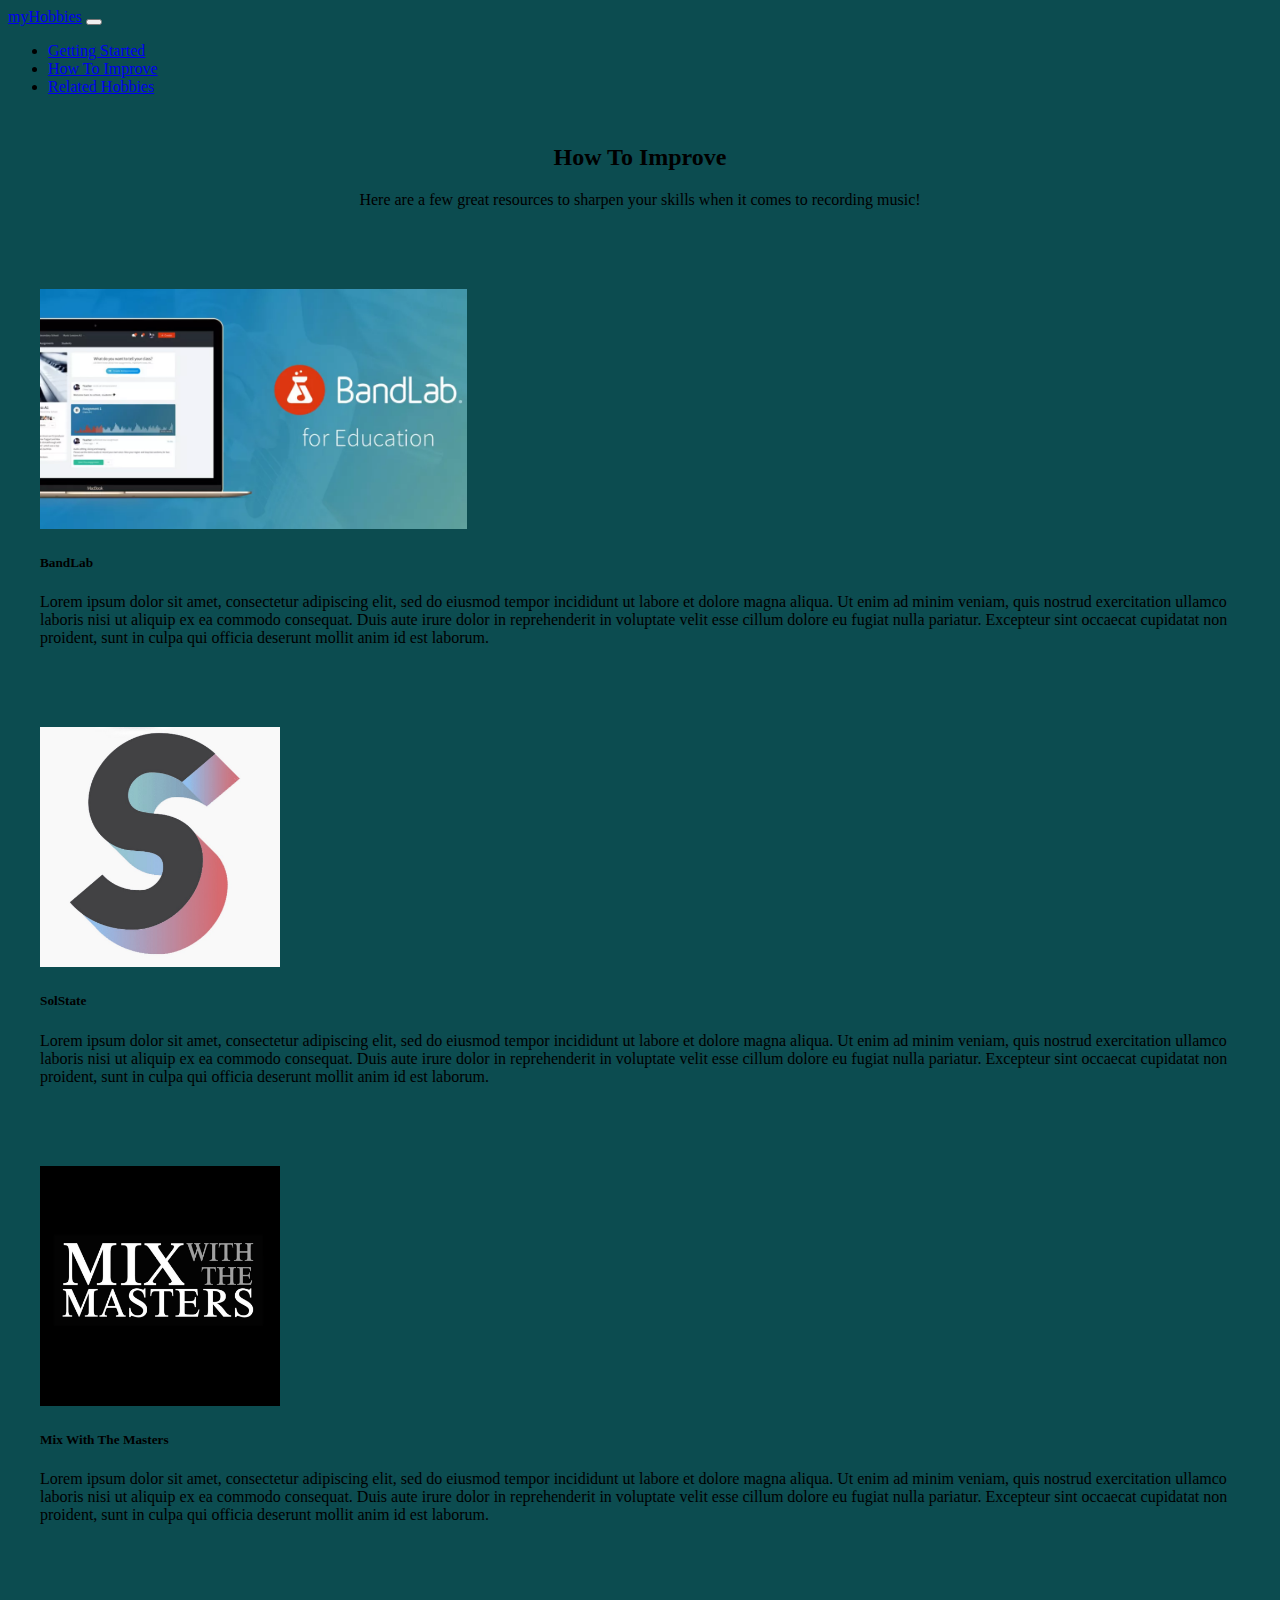
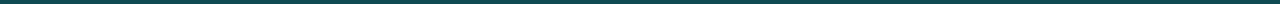
==== improvement.html @ d6bf1659 "Full Prototype W/ QA" ====
<!doctype html>
<html lang="en" class="test">
  <head>
    <!-- Required meta tags -->
    <meta charset="utf-8">
    <meta name="viewport" content="width=device-width, initial-scale=1">

    <!-- Bootstrap CSS -->
    <link href="https://cdn.jsdelivr.net/npm/bootstrap@5.1.3/dist/css/bootstrap.min.css" rel="stylesheet" integrity="sha384-1BmE4kWBq78iYhFldvKuhfTAU6auU8tT94WrHftjDbrCEXSU1oBoqyl2QvZ6jIW3" crossorigin="anonymous">
    <link href="style.css" rel="stylesheet">
    <title>Improvement</title>
  </head>
  <body>
    <nav class="navbar navbar-expand-lg navbar-dark bg-dark">
      <div class="container-fluid">
        <a class="navbar-brand" href="index.html">myHobbies</a>
        <button class="navbar-toggler" type="button" data-bs-toggle="collapse" data-bs-target="#navbarNav" aria-controls="navbarNav" aria-expanded="false" aria-label="Toggle navigation">
          <span class="navbar-toggler-icon"></span>
        </button>
        <div class="collapse navbar-collapse" id="navbarNav">
          <ul class="navbar-nav">
            <li class="nav-item">
              <a class="nav-link" aria-current="page" href="index.html">Getting Started</a>
            </li>
            <li class="nav-item">
              <a class="nav-link active" href="improvement.html">How To Improve</a>
            </li>
            <li class="nav-item">
              <a class="nav-link" href="related-hobbies.html">Related Hobbies</a>
            </li>
          </ul>
        </div>
      </div>
    </nav>
    <div class="main-content">
    <h2>How To Improve</h2>
    <p>Here are a few great resources to sharpen your skills when it comes to recording music!</p>
    </div>

    <div class="row card-margin">
      <div class="col-lg">
        <div class="card h-100">
          <img class="card-img-top" src="bandLab.webp" alt="Card image cap">
          <div class="card-body">
            <h5 class="card-title">BandLab</h5>
            <p class="card-text">Lorem ipsum dolor sit amet, consectetur adipiscing elit, sed do eiusmod tempor incididunt ut labore et dolore magna aliqua. Ut enim ad minim veniam, quis nostrud exercitation ullamco laboris nisi ut aliquip ex ea commodo consequat. Duis aute irure dolor in reprehenderit in voluptate velit esse cillum dolore eu fugiat nulla pariatur. Excepteur sint occaecat cupidatat non proident, sunt in culpa qui officia deserunt mollit anim id est laborum.</p>
          </div>
        </div>
      </div>
      <div class="col-lg">
        <div class="card h-100">
          <img class="card-img-top" src="solstate.jpeg" alt="Card image cap">
          <div class="card-body">
            <h5 class="card-title">SolState</h5>
            <p class="card-text">Lorem ipsum dolor sit amet, consectetur adipiscing elit, sed do eiusmod tempor incididunt ut labore et dolore magna aliqua. Ut enim ad minim veniam, quis nostrud exercitation ullamco laboris nisi ut aliquip ex ea commodo consequat. Duis aute irure dolor in reprehenderit in voluptate velit esse cillum dolore eu fugiat nulla pariatur. Excepteur sint occaecat cupidatat non proident, sunt in culpa qui officia deserunt mollit anim id est laborum.</p>
          </div>
        </div>
      </div>
      <div class="col-lg">
        <div class="card h-100">
          <img class="card-img-top" src="mixwmasters.jpeg" alt="Card image cap">
          <div class="card-body">
            <h5 class="card-title">Mix With The Masters</h5>
            <p class="card-text">Lorem ipsum dolor sit amet, consectetur adipiscing elit, sed do eiusmod tempor incididunt ut labore et dolore magna aliqua. Ut enim ad minim veniam, quis nostrud exercitation ullamco laboris nisi ut aliquip ex ea commodo consequat. Duis aute irure dolor in reprehenderit in voluptate velit esse cillum dolore eu fugiat nulla pariatur. Excepteur sint occaecat cupidatat non proident, sunt in culpa qui officia deserunt mollit anim id est laborum.</p>
          </div>
        </div>
      </div>
    </div>
  </div>

  </body>
  
  </html>
---- style.css ----
.main-body {
  margin: 100px;
}

body, html {
  height: 100%;
}

/* The hero image */
.hero-image {
/* Use "linear-gradient" to add a darken background effect to the image (photographer.jpg). This will make the text easier to read */
background-image: linear-gradient(rgba(0, 0, 0, 0.5), rgba(0, 0, 0, 0.5)), url("images/mic-stock.webp");

/* Set a specific height */
height: 50%;

/* Position and center the image to scale nicely on all screens */
background-position: center;
background-repeat: no-repeat;
background-size: cover;
position: relative;
}

/* Place text in the middle of the image */
.hero-text {
text-align: center;
position: absolute;
top: 50%;
left: 50%;
transform: translate(-50%, -50%);
color: white;
}

.main-content {
text-align: center;
margin-top: 3rem;
margin-bottom: 3rem;
}

.paragraph {
  margin-top: 1.5rem;
  margin-bottom: 7rem;
}

.card-layout {
  margin: auto; 
}

.card-img-top {
  max-height: 10rem;
}

.test {
  background-color: #0c4c50;
}

.card-margin {
  margin: 2rem;
  
}

.col-lg {
  display: flex;
  flex: .5 0 0%;
  
  justify-content: space-evenly;  
}

p {
  margin-bottom: 5rem;
}

img {
  min-height: 15rem;
}
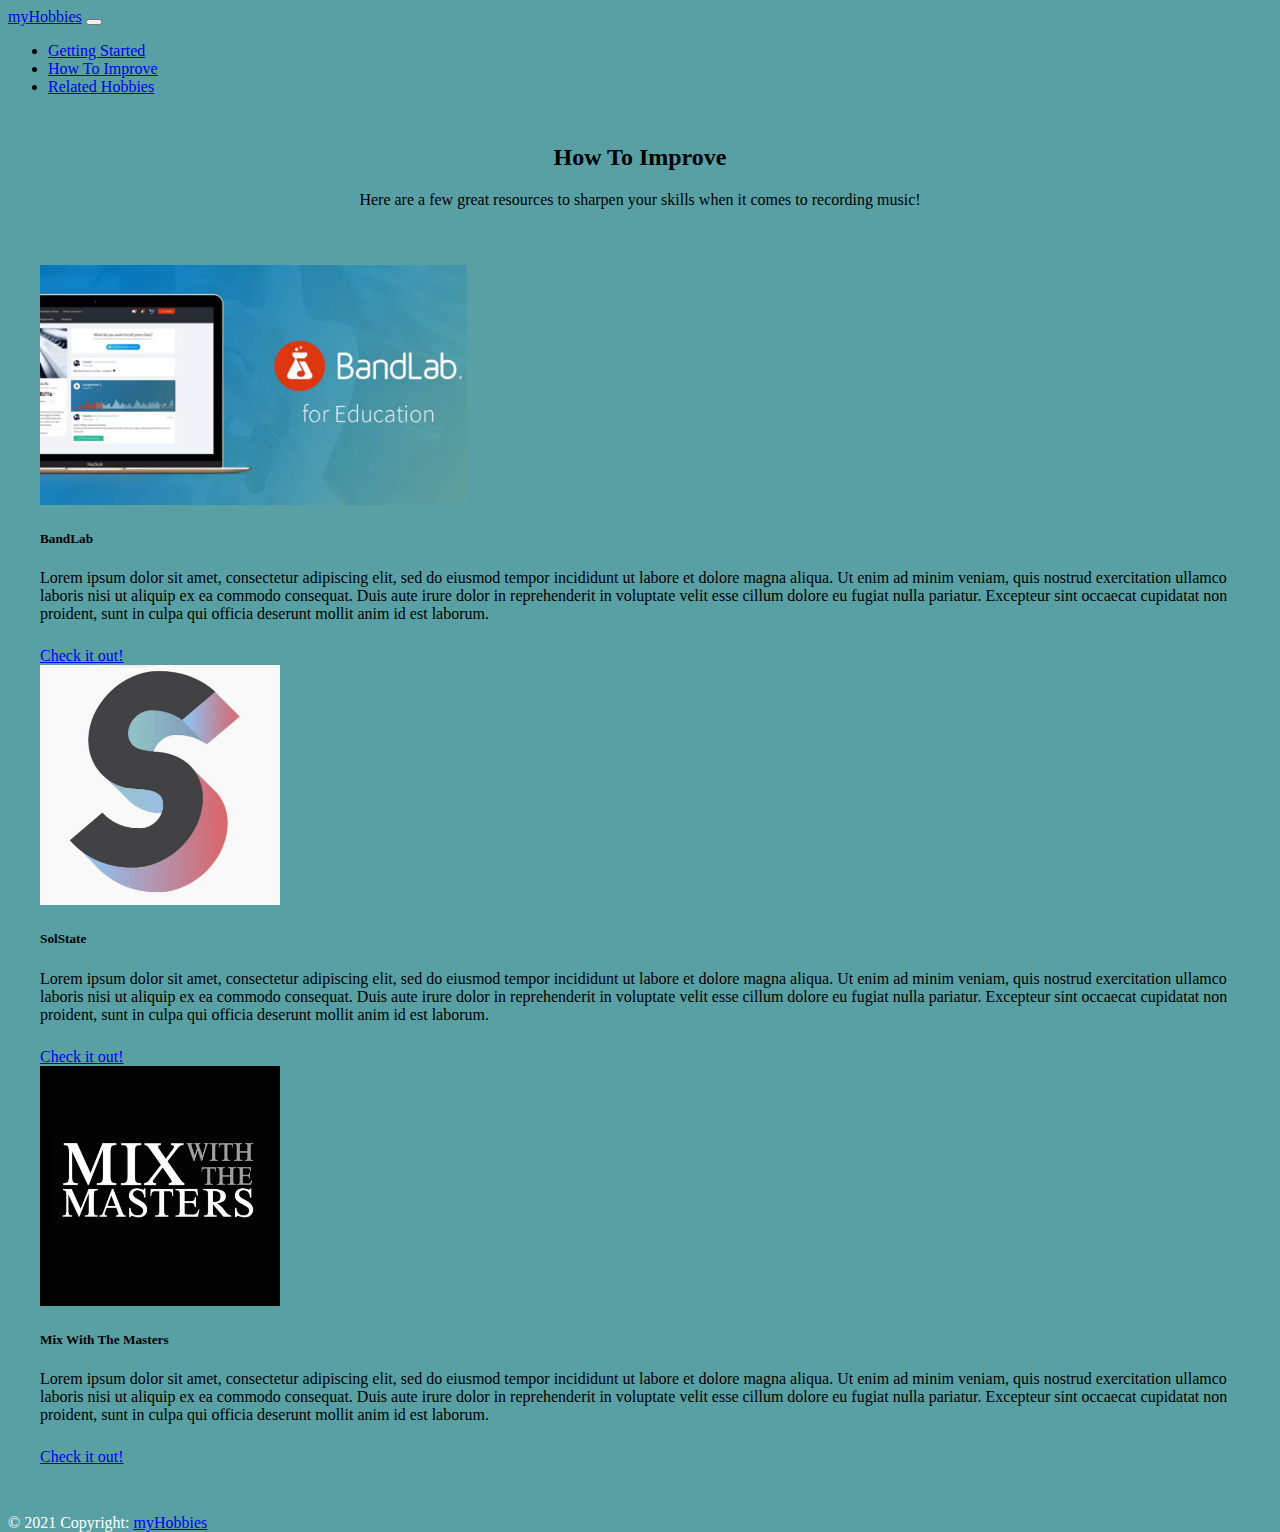
==== commit 433a8784: "Ready to release" ====
--- a/improvement.html
+++ b/improvement.html
@@ -1,6 +1,28 @@
 <!doctype html>
 <html lang="en" class="test">
   <head>
+
+    <!-- Hotjar Tracking Code for https://aidanpwrs.github.io/UX-UI-HOMEWORK21/ -->
+<script>
+  (function(h,o,t,j,a,r){
+      h.hj=h.hj||function(){(h.hj.q=h.hj.q||[]).push(arguments)};
+      h._hjSettings={hjid:2714266,hjsv:6};
+      a=o.getElementsByTagName('head')[0];
+      r=o.createElement('script');r.async=1;
+      r.src=t+h._hjSettings.hjid+j+h._hjSettings.hjsv;
+      a.appendChild(r);
+  })(window,document,'https://static.hotjar.com/c/hotjar-','.js?sv=');
+</script>
+<!-- Global site tag (gtag.js) - Google Analytics -->
+<script async src="https://www.googletagmanager.com/gtag/js?id=G-MSE5NW1187"></script>
+<script>
+  window.dataLayer = window.dataLayer || [];
+  function gtag(){dataLayer.push(arguments);}
+  gtag('js', new Date());
+
+  gtag('config', 'G-MSE5NW1187');
+</script>
+
     <!-- Required meta tags -->
     <meta charset="utf-8">
     <meta name="viewport" content="width=device-width, initial-scale=1">
@@ -44,6 +66,7 @@
           <div class="card-body">
             <h5 class="card-title">BandLab</h5>
             <p class="card-text">Lorem ipsum dolor sit amet, consectetur adipiscing elit, sed do eiusmod tempor incididunt ut labore et dolore magna aliqua. Ut enim ad minim veniam, quis nostrud exercitation ullamco laboris nisi ut aliquip ex ea commodo consequat. Duis aute irure dolor in reprehenderit in voluptate velit esse cillum dolore eu fugiat nulla pariatur. Excepteur sint occaecat cupidatat non proident, sunt in culpa qui officia deserunt mollit anim id est laborum.</p>
+            <a class="btn btn-primary btn-main" href="https://bandlab.com" role="button">Check it out!</a>
           </div>
         </div>
       </div>
@@ -53,6 +76,7 @@
           <div class="card-body">
             <h5 class="card-title">SolState</h5>
             <p class="card-text">Lorem ipsum dolor sit amet, consectetur adipiscing elit, sed do eiusmod tempor incididunt ut labore et dolore magna aliqua. Ut enim ad minim veniam, quis nostrud exercitation ullamco laboris nisi ut aliquip ex ea commodo consequat. Duis aute irure dolor in reprehenderit in voluptate velit esse cillum dolore eu fugiat nulla pariatur. Excepteur sint occaecat cupidatat non proident, sunt in culpa qui officia deserunt mollit anim id est laborum.</p>
+            <a class="btn btn-primary btn-main" href="https://www.youtube.com/channel/UCFLxR6JLrClUXS1pnao0NAw" role="button">Check it out!</a>
           </div>
         </div>
       </div>
@@ -62,12 +86,17 @@
           <div class="card-body">
             <h5 class="card-title">Mix With The Masters</h5>
             <p class="card-text">Lorem ipsum dolor sit amet, consectetur adipiscing elit, sed do eiusmod tempor incididunt ut labore et dolore magna aliqua. Ut enim ad minim veniam, quis nostrud exercitation ullamco laboris nisi ut aliquip ex ea commodo consequat. Duis aute irure dolor in reprehenderit in voluptate velit esse cillum dolore eu fugiat nulla pariatur. Excepteur sint occaecat cupidatat non proident, sunt in culpa qui officia deserunt mollit anim id est laborum.</p>
+            <a class="btn btn-primary btn-main" href="https://mixwiththemasters.com/" role="button">Check it out!</a>
           </div>
         </div>
       </div>
     </div>
   </div>
-
+ <!-- Copyright -->
+ <div class="footer-copyright text-center py-3 rick-roll">© 2021 Copyright:
+  <a href="https://www.youtube.com/watch?v=dQw4w9WgXcQ"> myHobbies</a>
+</div>
+<!-- Copyright -->
   </body>
   
   </html>--- a/style.css
+++ b/style.css
@@ -44,6 +44,7 @@
 
 .card-layout {
   margin: auto; 
+  min-height: 5rem;
 }
 
 .card-img-top {
@@ -51,7 +52,7 @@
 }
 
 .test {
-  background-color: #0c4c50;
+  background-color: #59a0a5;
 }
 
 .card-margin {
@@ -67,9 +68,20 @@
 }
 
 p {
-  margin-bottom: 5rem;
+  margin-bottom: 3.5rem;
 }
 
 img {
   min-height: 15rem;
-}+}
+
+.rick-roll {
+color: #ffffff;
+margin-top: 3rem;
+
+}
+
+.card-text {
+  margin-bottom: 1.5rem;
+}
+
